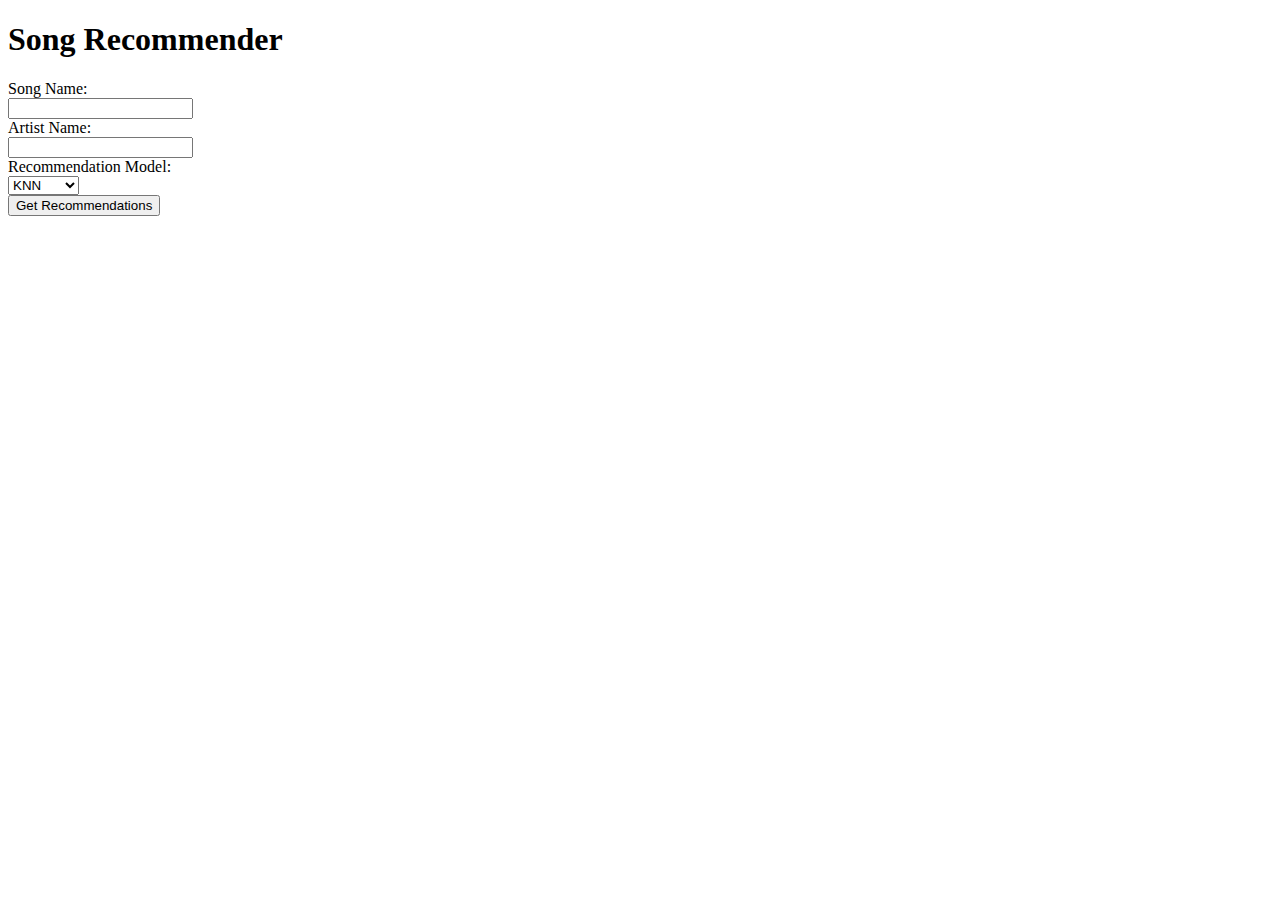
==== test-spotify-million/web/templates/index.html @ 399909a9 "webapp" ====
<!DOCTYPE html>
<html lang="en">
  <head>
    <meta charset="UTF-8" />
    <meta name="viewport" content="width=device-width, initial-scale=1.0" />
    <title>Song Recommender</title>
    <link rel="stylesheet" href="styles.css" />
  </head>
  <body>
    <div class="container">
      <h1>Song Recommender</h1>
      <form id="songForm">
        <label for="songName">Song Name:</label>
        <div class="input-group">
          <input type="text" id="songName" name="songName" required />
        </div>
        <label for="artistName">Artist Name:</label>
        <div class="input-group">
          <input type="text" id="artistName" name="artistName" required />
        </div>
        <label for="model">Recommendation Model:</label>
        <div class="input-group">
          <select id="model" name="model">
            <option value="knn">KNN</option>
            <option value="kmeans">KMeans</option>
          </select>
        </div>
        <button type="submit" id="submit">Get Recommendations</button>
      </form>
      <div id="loading"></div>
      <div id="recommendations"></div>
    </div>
    <script src="scripts.js"></script>
  </body>
</html>
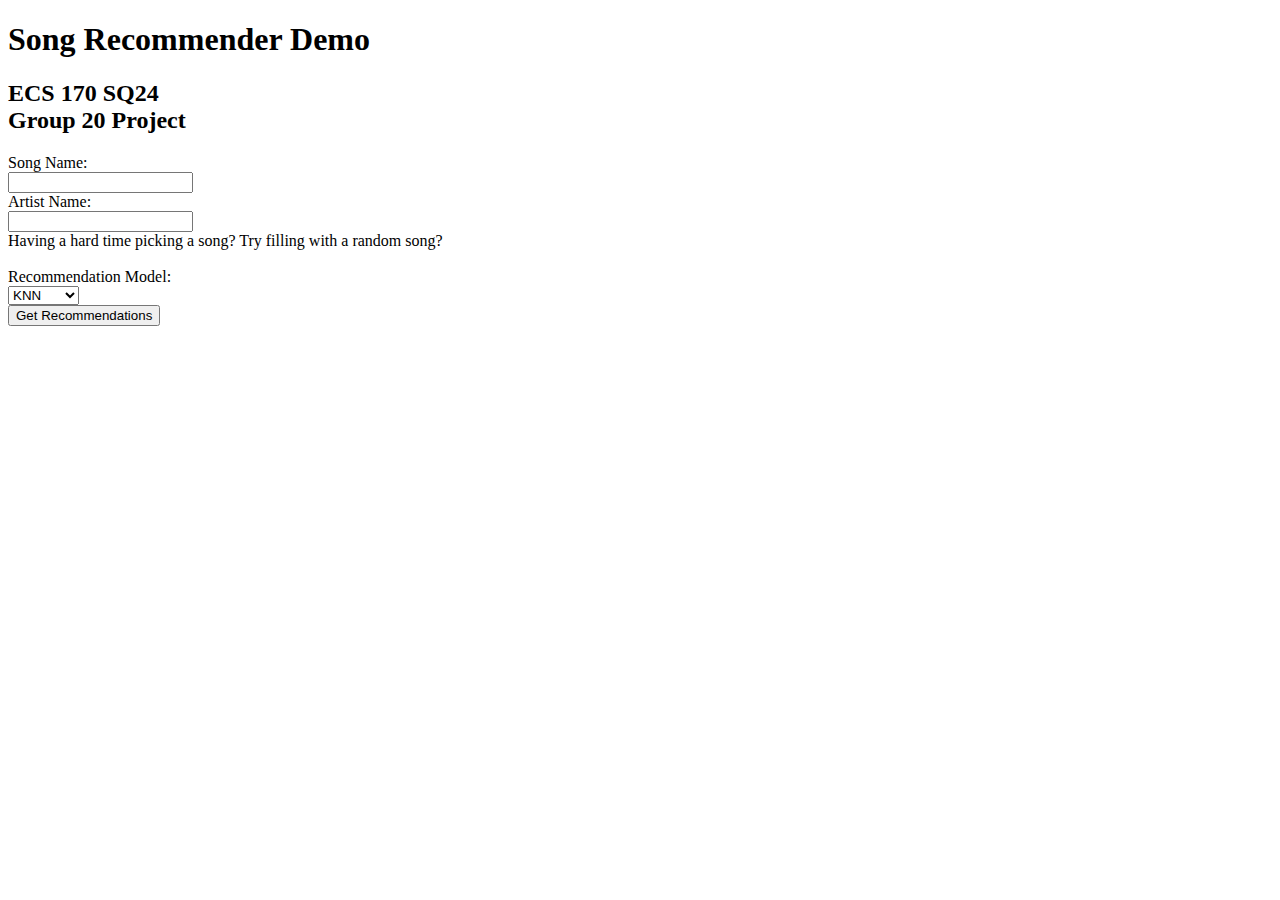
==== commit 4990957a: "web ux improvements" ====
--- a/test-spotify-million/web/templates/index.html
+++ b/test-spotify-million/web/templates/index.html
@@ -3,12 +3,13 @@
   <head>
     <meta charset="UTF-8" />
     <meta name="viewport" content="width=device-width, initial-scale=1.0" />
-    <title>Song Recommender</title>
+    <title>ECS 170 Group 20 Project: Song Recommender</title>
     <link rel="stylesheet" href="styles.css" />
   </head>
   <body>
     <div class="container">
-      <h1>Song Recommender</h1>
+      <h1>Song Recommender Demo</h1>
+      <h2>ECS 170 SQ24<br/>Group 20 Project</h2>
       <form id="songForm">
         <label for="songName">Song Name:</label>
         <div class="input-group">
@@ -18,11 +19,14 @@
         <div class="input-group">
           <input type="text" id="artistName" name="artistName" required />
         </div>
+        <span>Having a hard time picking a song? <span type="button" onclick="fillWithRandomSong()" class="random">Try filling with a random song?</span></span>
+        <br /><br/>
         <label for="model">Recommendation Model:</label>
         <div class="input-group">
           <select id="model" name="model">
             <option value="knn">KNN</option>
             <option value="kmeans">KMeans</option>
+            <!-- <option value="kmeans">DBSCAN</option> -->
           </select>
         </div>
         <button type="submit" id="submit">Get Recommendations</button>
